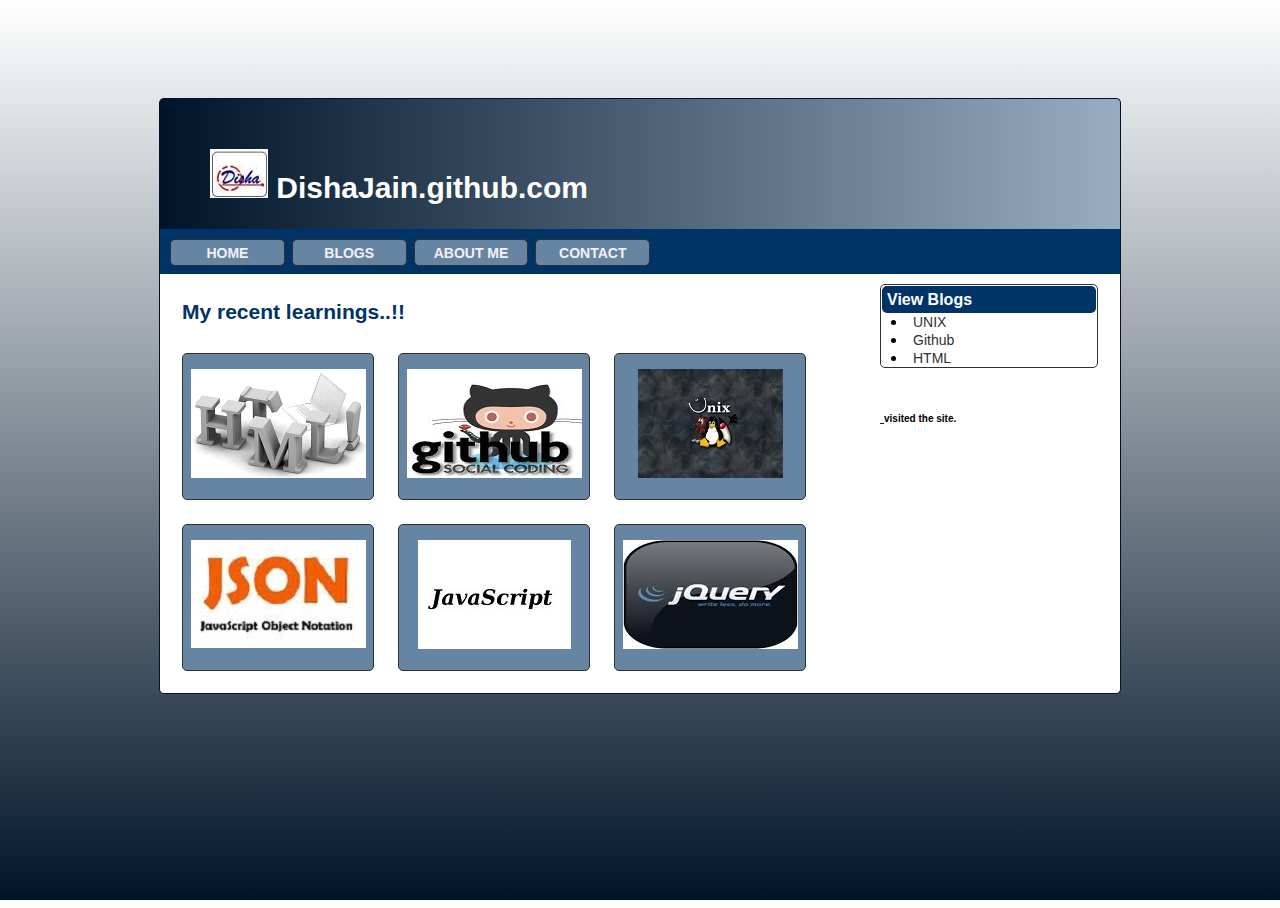
==== index.htm @ e219d773 "Added comments section" ====
<html>
  <head>
  <title>DishaJain.github.com</title>
  <link href="CSS/styleSheet.css" rel="stylesheet" type="text/css"/>
  <script type="text/javascript" src="http://code.jquery.com/jquery-1.7.1.min.js"></script>
  
  

  
  <script type="text/javascript">

  var _gaq = _gaq || [];
  _gaq.push(['_setAccount', 'UA-30586590-1']);
  _gaq.push(['_trackPageview']);

  (function() {
    var ga = document.createElement('script'); ga.type = 'text/javascript'; ga.async = true;
    ga.src = ('https:' == document.location.protocol ? 'https://ssl' : 'http://www') + '.google-analytics.com/ga.js';
    var s = document.getElementsByTagName('script')[0]; s.parentNode.insertBefore(ga, s);
  })();

</script>
  </head>
  <body>  
 
	  <div id="">
		  <div style="height:10%;"></div>
		  <div id="" class="content_header header ">
			  <div class="headerFont">
				  <img src="Images/logo.jpg" >
				DishaJain.github.com
			  </div>
			
		  </div>
		  <div id="" class="content_body">
			<div class="navigation">
				<div style="padding:10px">
					<a href="index.htm" class="showInline tabs">HOME</a>  
					<a href="blogs.htm" class="showInline tabs">BLOGS</a>  
					<a href="aboutMe.htm" class="showInline tabs">ABOUT ME</a>  
					<a href="contactMe.htm" class="showInline tabs">CONTACT</a>  			
				</div>
			</div>
			<div>
				<div class="floatLeft text lineHeight" style="margin: 10px;">
					<div>
						<h2 style="margin-left:12px; color:#003366">
							My recent learnings..!!
						</h2>
						<div>
							<a href="html.htm" class="showInline gridTabs grid margin15"><center><img src="Images/html1.jpg" ></center></a>  
							<a href="github.htm" class="showInline gridTabs grid margin15"><center><img src="Images/github1.jpg" ></center></a>  
							<a href="unix.htm" class="showInline gridTabs grid margin15"><center><img src="Images/unix1.jpg" ></center></a>  
						</div>
						<div>
							<a href="index.htm" class="showInline gridTabs grid margin15"><center><img src="Images/json1.jpg" ></center></a>  
							<a href="index.htm" class="showInline gridTabs grid margin15"><center><img src="Images/javascript1.jpg" ></center></a>  
							<a href="index.htm" class="showInline gridTabs grid margin15"><center><img src="Images/jqueryCurve1.jpg" ></center></a>  
						</div>
						
					</div>
					
				</div>
				<div class="floatRight">
					<div class="rightLinks">
						<div style="height:1px;"></div>
						<div class="linksHead">
							<label style="padding-left:5px;">View Blogs</label>
						</div>
						<div style=" padding-left:10px;">
							<li><a href="unix.htm" class="text linksHeight">UNIX</a></li>
							<li><a href="github.htm" class="text linksHeight">Github</a></li>
							<li><a href="html.htm" class="text linksHeight">HTML</a></li>
						</div>
						
					</div>
					<div class="margin10">
						<iframe src="http://www.facebook.com/plugins/like.php?href=http://dishajain.github.com/" scrolling="no" frameborder="0"style="border:none; width:200px; height:30px"></iframe>
						<!--<a href="http://dishajain.github.com/" class="twitter-follow-button" data-show-count="false" data-lang="en">Follow @twitter</a>-->
					</div>
					<div class="margin10">				 <!-- hitwebcounter Code START -->
						<a href="http://www.hitwebcounter.com/freecounterfeatures.php" target="_blank">
						<img src="http://hitwebcounter.com/counter/counter.php?page=4394078&style=0007&nbdigits=5&type=page&initCount=0" title="" Alt=""   border="0" >
						</a>
						<label style="font: normal bold 10px Arial; "> visited the site.</label>
						<br>  
					</div>
				</div>
			</div>
			
		</div>
		
		
	  </div>
	
  </body>
  </html>
---- CSS/styleSheet.css ----
.whiteBackground
 {
 width: 960px;
 margin: auto;
 background-color: #FFFFFF;
 }
 
 .background
 {
 margin: auto;
 width: 940px;
 padding-top:10px;
 }
 html {
    height: 100%;
}

 body
 {
 filter: progid:DXImageTransform.Microsoft.Gradient(GradientType=0, StartColorStr='#FFFFFF', EndColorStr='#001429');
    background: -webkit-gradient(linear, 0 0, 0 100%, from(#FFFFFF), to(#001429));
    background: -moz-linear-gradient(top, #FFFFFF, #001429);
    height: 100%;
	background-repeat: no-repeat;
	background-attachment: fixed;
 }
 
 #mainBackground
 {
 
 }
 #mainBackground_header{
 background-color: #476C91;; height:25%;
 }
.content_header{
	border-top: 1px solid #001429;
	border-left: 1px solid #001429;
	border-right: 1px solid #001429;
	width:960px;
	border-top-left-radius: 5px;
	border-top-right-radius: 5px;
	margin:auto;
	height:130px;
	
}
.mainBody{
border: 1px solid #001429;
border-radius: 5px;
}
.content_body{
	border-bottom: 1px solid #001429;
	border-left: 1px solid #001429;
	border-right: 1px solid #001429;
	width:960px;
	border-bottom-left-radius: 5px;
	border-bottom-right-radius: 5px;
	margin:auto;
	height:auto;
	background-color: #FFFFFF;
	overflow: auto;
}
.showInline
 {
 display:inline;
 }
 
 .navigation{
 background-color: #003366;
 height:45px;
 }
 .tabs
 {
 float:left; 
 width: 12%; 
 height:20px;
 font: normal bold 14px Arial; 
 color: #F4F1F4; 
 padding-top: 5px;
 text-align: center;
  background-color: #6685A3;
  border: 1px solid #313031;
  border-radius: 5px;
  text-decoration:none;
  margin-right:7px;
 }
 .floatLeft
{
	float: left;
	width:68%;
}
.floatRight
{
	float: right;
	width:25%;
	margin-right:10px;
}
.text
{
font: normal normal 14px Tahoma, Arial, Helvetica, Sans-Serif;
color: #313031; 
text-decoration:none;
}
.rightLinks{
margin: 10px;
border: 1px solid #313031;
border-radius: 5px;
width:216px;
}

.linksHead
{
 background-color: #003366;
 width:214px;
 height: 20px;
 padding:5px 0 2px 0;
 margin:auto;
 color: #FFFFFF;
 font: normal bold 16px Tahoma, Arial, Helvetica, Sans-Serif;
 border-radius: 5px;
}

.linksBody{
background-color: #EBEBEC;

}

.linksHeight
{
height:30lpx;
}

.header{
filter: progid:DXImageTransform.Microsoft.Gradient(GradientType=1, StartColorStr='#001429', EndColorStr='#99ADC2');
    background: -webkit-gradient(linear, 0 0, 100% 0, from(#001429), to(#99ADC2));
    background: -moz-linear-gradient(left, #001429, #99ADC2);
	
	 
}

.headerFont{
font: normal bold 30px Arial; 
color: #FFFFFF;
margin:50px;
}

.grid
{
width:190px;
height: 130px;
margin:auto;
border: 1px solid #313031;
}
 .gridTabs
 {
 float:left;  
 font: normal bold 14px Arial; 
 padding-top: 15px;
  background-color: #6685A3;
  border-radius: 5px;
  text-decoration:none;
 }
 
 h2{
 color: #003366;
 }
 
 .margin10
 {
 margin-left:10px;
 }
 
 .margin15
 {
 margin:12px;
 }
 
 .lineHeight
 {
 line-height:1.6em;
 }
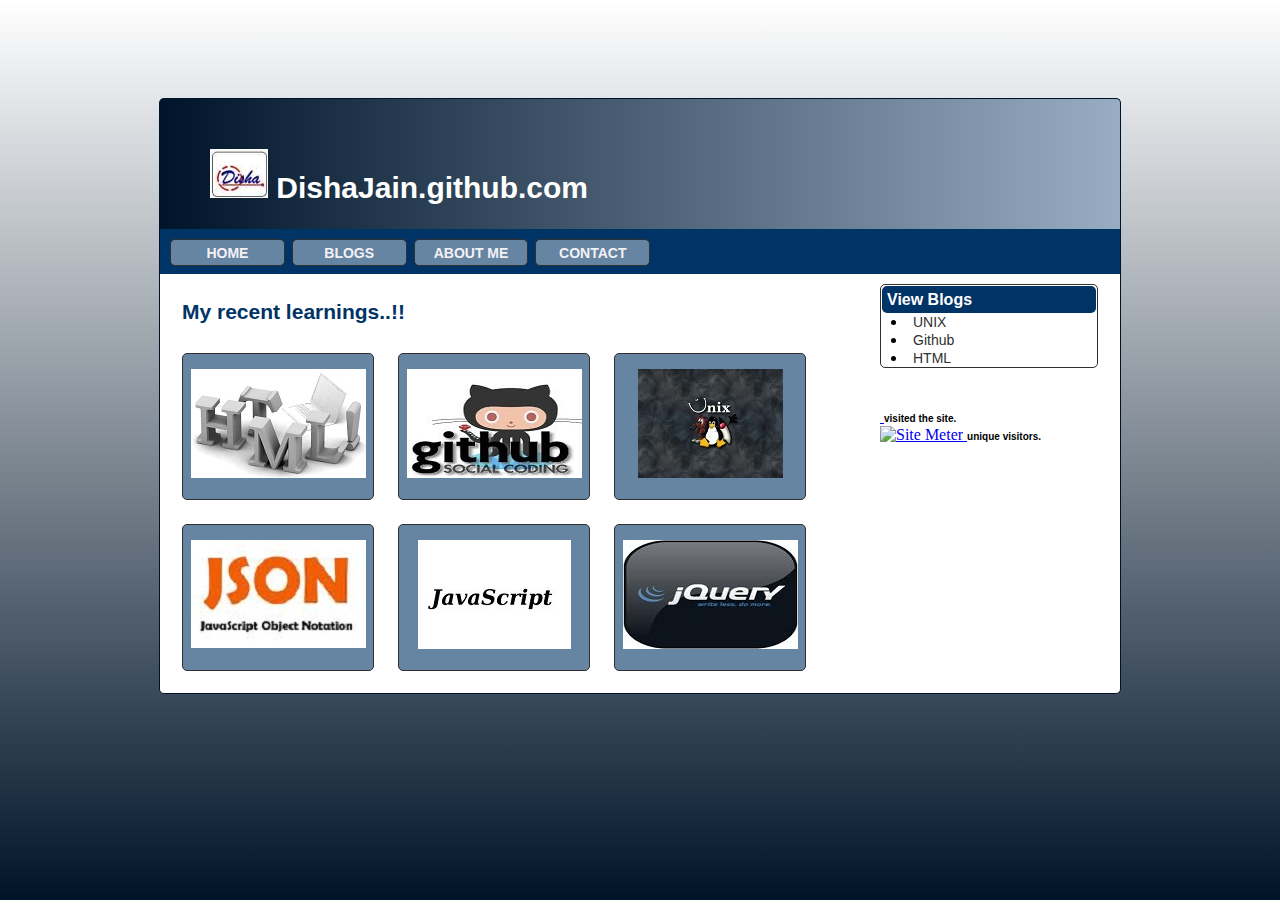
==== commit b83c5d77: "added comments" ====
--- a/index.htm
+++ b/index.htm
@@ -83,7 +83,15 @@
 						<img src="http://hitwebcounter.com/counter/counter.php?page=4394078&style=0007&nbdigits=5&type=page&initCount=0" title="" Alt=""   border="0" >
 						</a>
 						<label style="font: normal bold 10px Arial; "> visited the site.</label>
-						<br>  
+						<br> 
+						
+						<!-- hitwebcounter Code START -->
+<a href="http://www.hitwebcounter.com/counterresources.php" target="_blank">
+<img src="http://hitwebcounter.com/counter/counter.php?page=4395032&style=0007&nbdigits=5&type=ip&initCount=0" title="Site Meter" Alt="Site Meter"   border="0" >
+</a><label style="font: normal bold 10px Arial; "> unique visitors.</label>
+<br>
+
+   
 					</div>
 				</div>
 			</div>
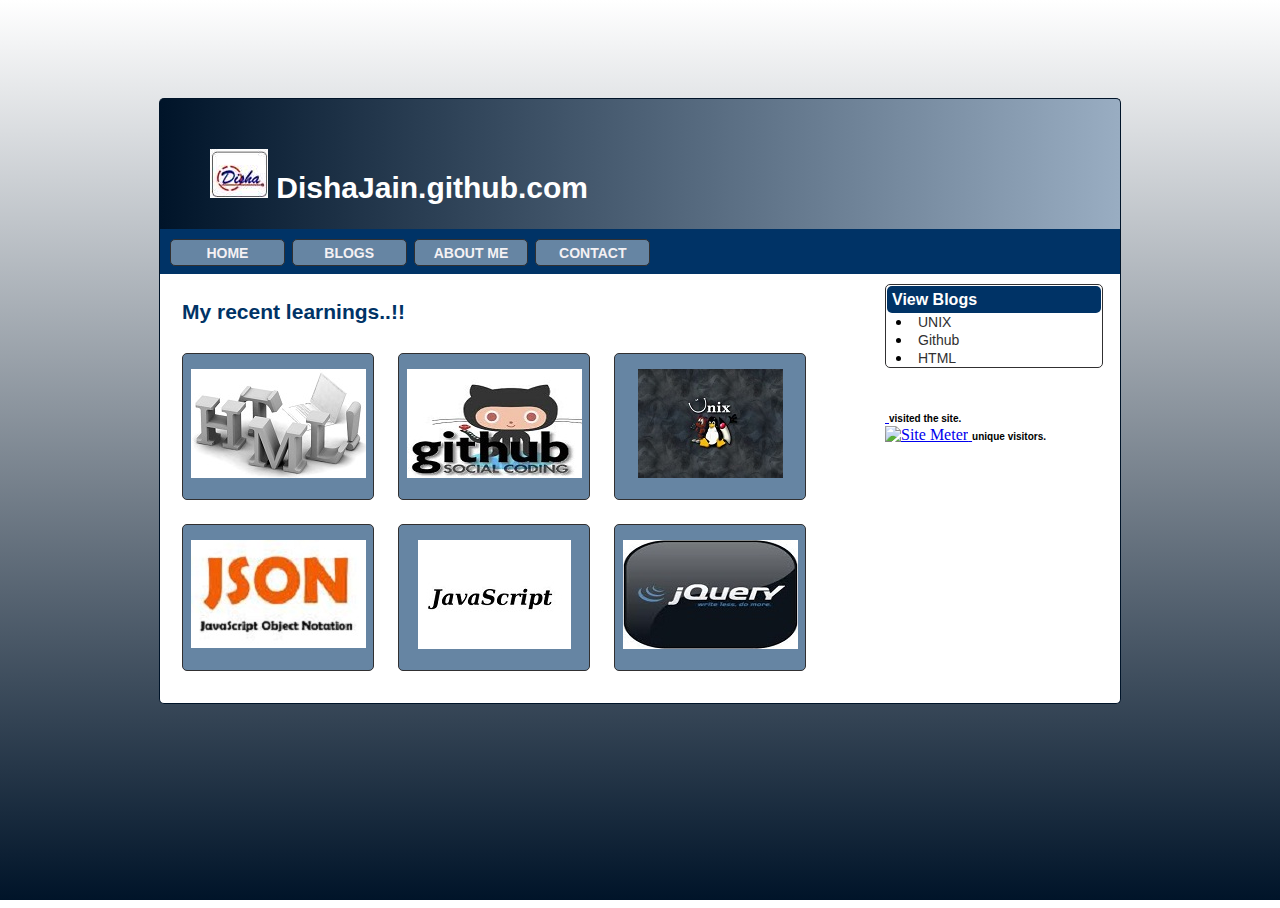
==== commit e8c08ecb: "Comments" ====
--- a/index.htm
+++ b/index.htm
@@ -94,6 +94,7 @@
    
 					</div>
 				</div>
+				<div style="height:10px;clear:both;"></div>
 			</div>
 			
 		</div>
--- a/CSS/styleSheet.css
+++ b/CSS/styleSheet.css
@@ -92,7 +92,7 @@
 {
 	float: right;
 	width:25%;
-	margin-right:10px;
+	margin-right:5px;
 }
 .text
 {
@@ -126,7 +126,7 @@
 
 .linksHeight
 {
-height:30lpx;
+height:30px;
 }
 
 .header{
@@ -178,3 +178,7 @@
  {
  line-height:1.6em;
  }
+.readMore
+{
+font: normal normal 14px Tahoma, Arial, Helvetica, Sans-Serif;
+}
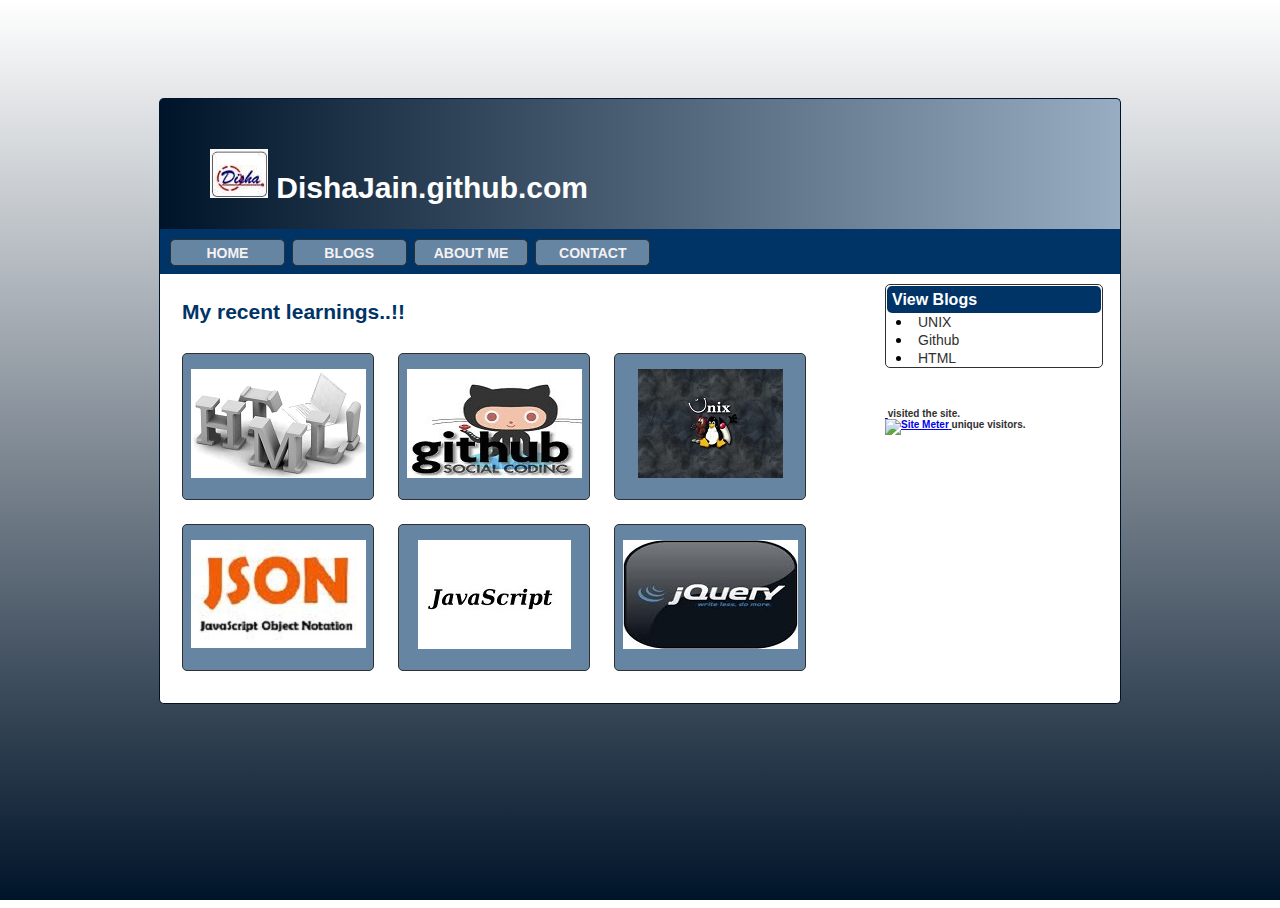
==== commit ae77d9f4: "Comments" ====
--- a/index.htm
+++ b/index.htm
@@ -78,17 +78,17 @@
 						<iframe src="http://www.facebook.com/plugins/like.php?href=http://dishajain.github.com/" scrolling="no" frameborder="0"style="border:none; width:200px; height:30px"></iframe>
 						<!--<a href="http://dishajain.github.com/" class="twitter-follow-button" data-show-count="false" data-lang="en">Follow @twitter</a>-->
 					</div>
-					<div class="margin10">				 <!-- hitwebcounter Code START -->
+					<div class="margin10 textVisitors">				 <!-- hitwebcounter Code START -->
 						<a href="http://www.hitwebcounter.com/freecounterfeatures.php" target="_blank">
 						<img src="http://hitwebcounter.com/counter/counter.php?page=4394078&style=0007&nbdigits=5&type=page&initCount=0" title="" Alt=""   border="0" >
 						</a>
-						<label style="font: normal bold 10px Arial; "> visited the site.</label>
+						<label> visited the site.</label>
 						<br> 
 						
 						<!-- hitwebcounter Code START -->
 <a href="http://www.hitwebcounter.com/counterresources.php" target="_blank">
 <img src="http://hitwebcounter.com/counter/counter.php?page=4395032&style=0007&nbdigits=5&type=ip&initCount=0" title="Site Meter" Alt="Site Meter"   border="0" >
-</a><label style="font: normal bold 10px Arial; "> unique visitors.</label>
+</a><label> unique visitors.</label>
 <br>
 
    
--- a/CSS/styleSheet.css
+++ b/CSS/styleSheet.css
@@ -182,3 +182,8 @@
 {
 font: normal normal 14px Tahoma, Arial, Helvetica, Sans-Serif;
 }
+.textVisitors
+{
+font: normal bold 10px Arial; 
+color: #313031; 
+}
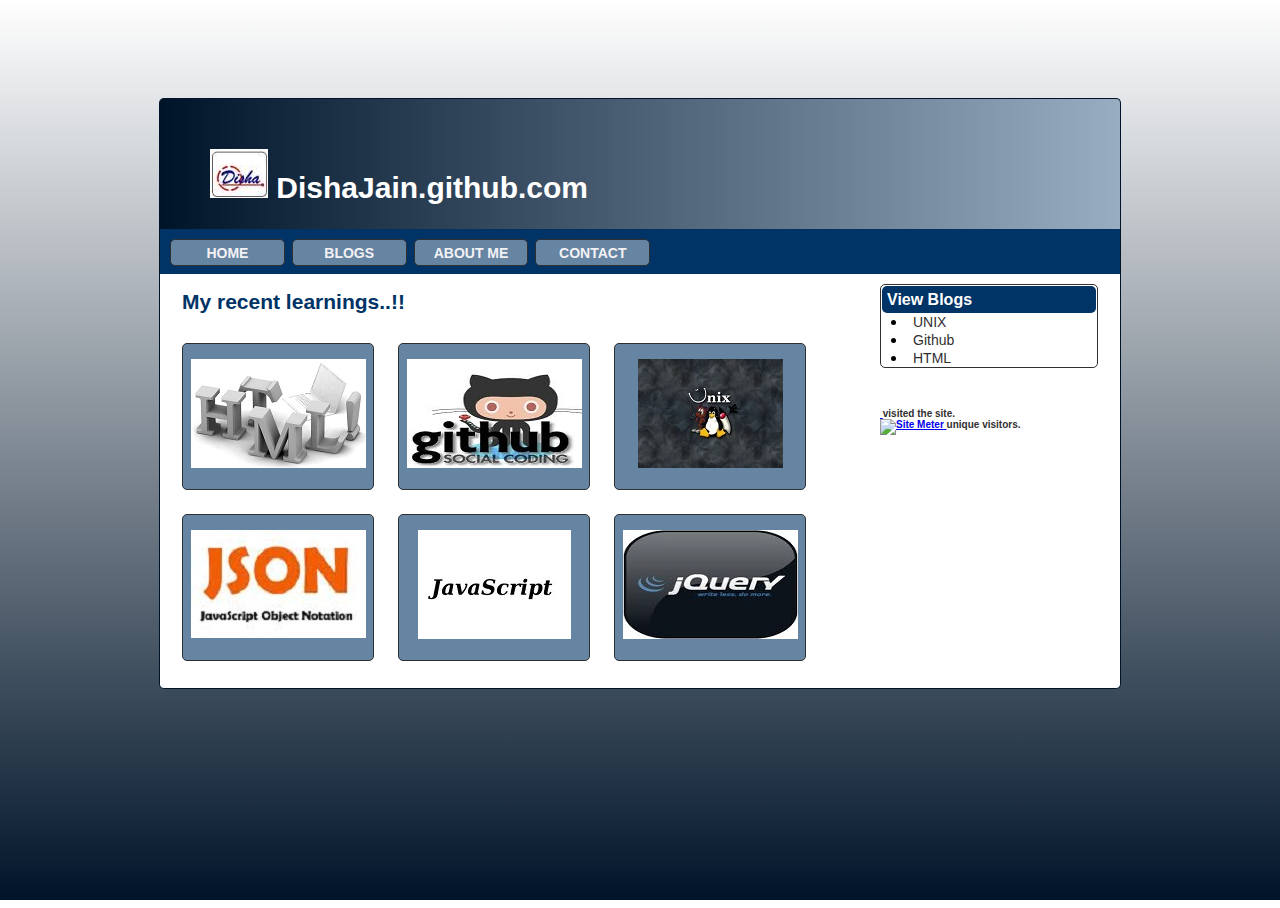
==== commit e6992c4c: "Comments" ====
--- a/index.htm
+++ b/index.htm
@@ -41,8 +41,8 @@
 					<a href="contactMe.htm" class="showInline tabs">CONTACT</a>  			
 				</div>
 			</div>
-			<div>
-				<div class="floatLeft text lineHeight" style="margin: 10px;">
+			<div class="margin10 marginRight10">
+				<div class="floatLeft text lineHeight">
 					<div>
 						<h2 style="margin-left:12px; color:#003366">
 							My recent learnings..!!
@@ -94,7 +94,7 @@
    
 					</div>
 				</div>
-				<div style="height:10px;clear:both;"></div>
+				<div style="height:15px;clear:both;"></div>
 			</div>
 			
 		</div>
--- a/CSS/styleSheet.css
+++ b/CSS/styleSheet.css
@@ -86,7 +86,7 @@
  .floatLeft
 {
 	float: left;
-	width:68%;
+	width:70%;
 }
 .floatRight
 {
@@ -168,6 +168,10 @@
  {
  margin-left:10px;
  }
+ .marginRight10
+ {
+ margin-right:10px;
+ }
  
  .margin15
  {
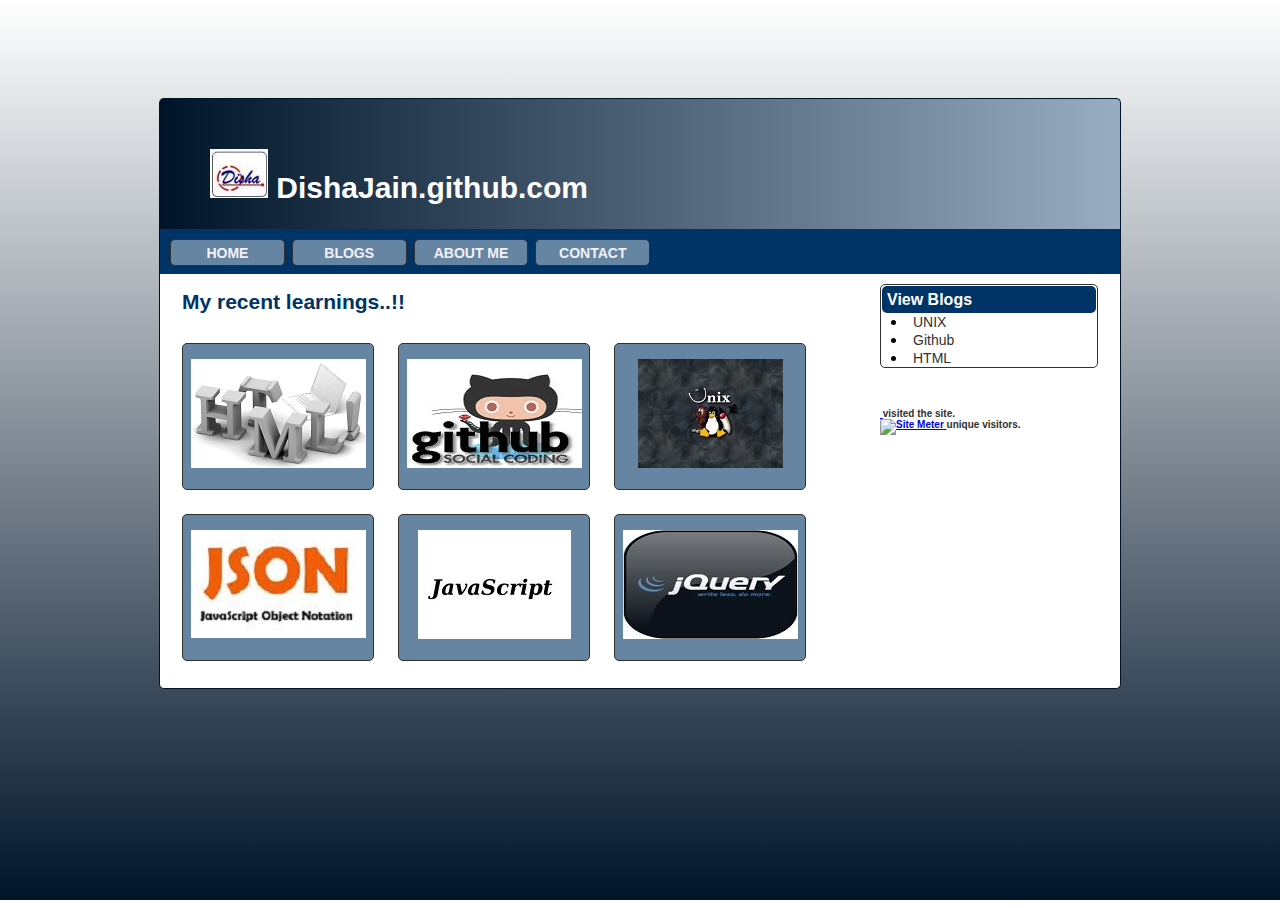
==== commit 95bc9f98: "Comments" ====
--- a/index.htm
+++ b/index.htm
@@ -3,9 +3,6 @@
   <title>DishaJain.github.com</title>
   <link href="CSS/styleSheet.css" rel="stylesheet" type="text/css"/>
   <script type="text/javascript" src="http://code.jquery.com/jquery-1.7.1.min.js"></script>
-  
-  
-
   
   <script type="text/javascript">
 
@@ -28,7 +25,7 @@
 		  <div id="" class="content_header header ">
 			  <div class="headerFont">
 				  <img src="Images/logo.jpg" >
-				DishaJain.github.com
+				<label>DishaJain.github.com</label>
 			  </div>
 			
 		  </div>
@@ -76,22 +73,18 @@
 					</div>
 					<div class="margin10">
 						<iframe src="http://www.facebook.com/plugins/like.php?href=http://dishajain.github.com/" scrolling="no" frameborder="0"style="border:none; width:200px; height:30px"></iframe>
-						<!--<a href="http://dishajain.github.com/" class="twitter-follow-button" data-show-count="false" data-lang="en">Follow @twitter</a>-->
 					</div>
-					<div class="margin10 textVisitors">				 <!-- hitwebcounter Code START -->
+					<div class="margin10 textVisitors">	
 						<a href="http://www.hitwebcounter.com/freecounterfeatures.php" target="_blank">
 						<img src="http://hitwebcounter.com/counter/counter.php?page=4394078&style=0007&nbdigits=5&type=page&initCount=0" title="" Alt=""   border="0" >
 						</a>
 						<label> visited the site.</label>
 						<br> 
 						
-						<!-- hitwebcounter Code START -->
-<a href="http://www.hitwebcounter.com/counterresources.php" target="_blank">
-<img src="http://hitwebcounter.com/counter/counter.php?page=4395032&style=0007&nbdigits=5&type=ip&initCount=0" title="Site Meter" Alt="Site Meter"   border="0" >
-</a><label> unique visitors.</label>
-<br>
-
-   
+						<a href="http://www.hitwebcounter.com/counterresources.php" target="_blank">
+						<img src="http://hitwebcounter.com/counter/counter.php?page=4395032&style=0007&nbdigits=5&type=ip&initCount=0" title="Site Meter" Alt="Site Meter"   border="0" >
+						</a><label> unique visitors.</label>
+						<br>
 					</div>
 				</div>
 				<div style="height:15px;clear:both;"></div>
--- a/CSS/styleSheet.css
+++ b/CSS/styleSheet.css
@@ -25,10 +25,6 @@
 	background-attachment: fixed;
  }
  
- #mainBackground
- {
- 
- }
  #mainBackground_header{
  background-color: #476C91;; height:25%;
  }
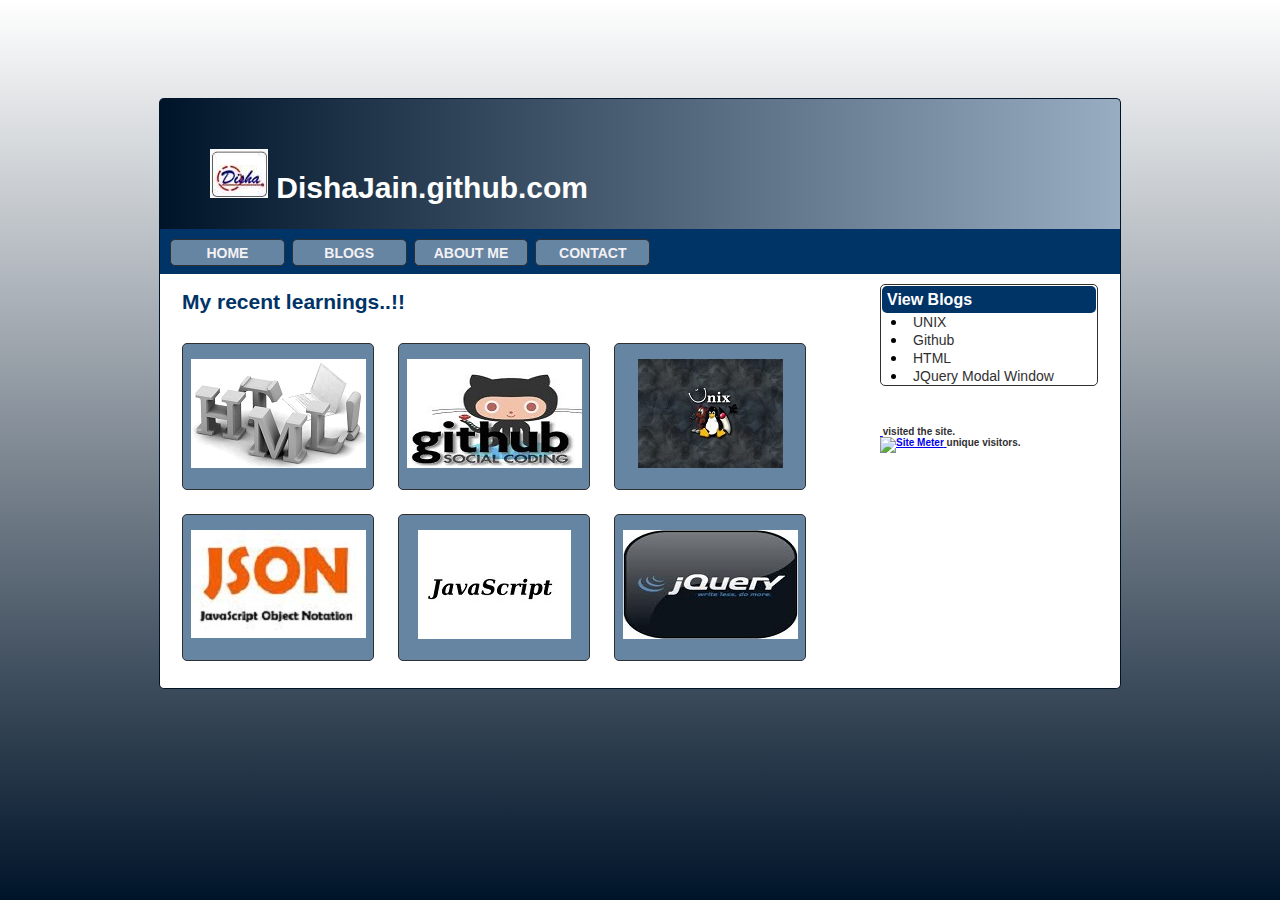
==== commit f1cd4578: "added more pages" ====
--- a/index.htm
+++ b/index.htm
@@ -16,6 +16,11 @@
     var s = document.getElementsByTagName('script')[0]; s.parentNode.insertBefore(ga, s);
   })();
 
+ <!--function activeState(obj){
+	 obj.removeClass("tabs");
+	 obj.addClass("tabsActive");
+	 
+	 }-->
 </script>
   </head>
   <body>  
@@ -32,7 +37,7 @@
 		  <div id="" class="content_body">
 			<div class="navigation">
 				<div style="padding:10px">
-					<a href="index.htm" class="showInline tabs">HOME</a>  
+					<a href="index.htm" id="#homeTab" class="showInline tabs" >HOME</a>  
 					<a href="blogs.htm" class="showInline tabs">BLOGS</a>  
 					<a href="aboutMe.htm" class="showInline tabs">ABOUT ME</a>  
 					<a href="contactMe.htm" class="showInline tabs">CONTACT</a>  			
@@ -52,7 +57,7 @@
 						<div>
 							<a href="index.htm" class="showInline gridTabs grid margin15"><center><img src="Images/json1.jpg" ></center></a>  
 							<a href="index.htm" class="showInline gridTabs grid margin15"><center><img src="Images/javascript1.jpg" ></center></a>  
-							<a href="index.htm" class="showInline gridTabs grid margin15"><center><img src="Images/jqueryCurve1.jpg" ></center></a>  
+							<a href="jquery.htm" class="showInline gridTabs grid margin15"><center><img src="Images/jqueryCurve1.jpg" ></center></a>  
 						</div>
 						
 					</div>
@@ -68,6 +73,7 @@
 							<li><a href="unix.htm" class="text linksHeight">UNIX</a></li>
 							<li><a href="github.htm" class="text linksHeight">Github</a></li>
 							<li><a href="html.htm" class="text linksHeight">HTML</a></li>
+							<li><a href="jquery.htm" class="text linksHeight">JQuery Modal Window</a></li>
 						</div>
 						
 					</div>
--- a/CSS/styleSheet.css
+++ b/CSS/styleSheet.css
@@ -79,6 +79,25 @@
   text-decoration:none;
   margin-right:7px;
  }
+ .tabs:hover
+ {
+ background-color: #475D72;
+ }
+.tabsActive
+{
+float:left; 
+ width: 12%; 
+ height:20px;
+ font: normal bold 14px Arial; 
+ color: #F4F1F4; 
+ padding-top: 5px;
+ text-align: center;
+  background-color: black;
+  border: 1px solid #313031;
+  border-radius: 5px;
+  text-decoration:none;
+  margin-right:7px;
+}
  .floatLeft
 {
 	float: left;
@@ -187,3 +206,7 @@
 font: normal bold 10px Arial; 
 color: #313031; 
 }
+
+.button{
+
+}
